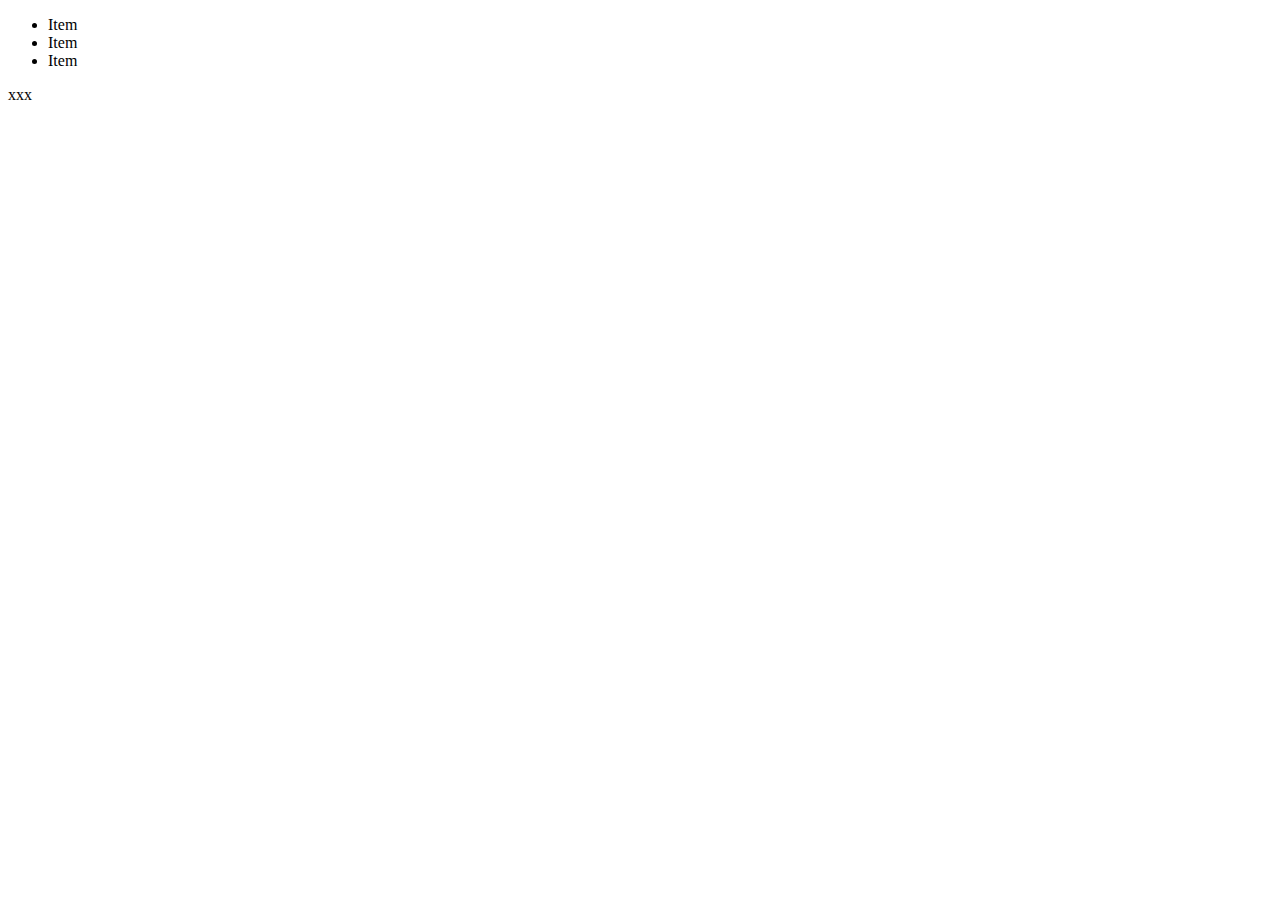
==== inicio.html @ 942b55a0 "Rename, styles" ====
<!DOCTYPE html>
<html lang="en">
<head>
    <meta charset="UTF-8">
    <meta name="viewport" content="width=device-width, initial-scale=1.0">
    <title>Prueba 1</title>
    <link rel="stylesheet" href="index.css">
</head>
<body>
    <header class="headerTop">
        <nav>
            <ul>
                <li>Item</li>
                <li>Item</li>
                <li>Item</li>
            </ul>
        </nav>
    </header>
    <section>
        xxx
    </section>
</body>
</html>
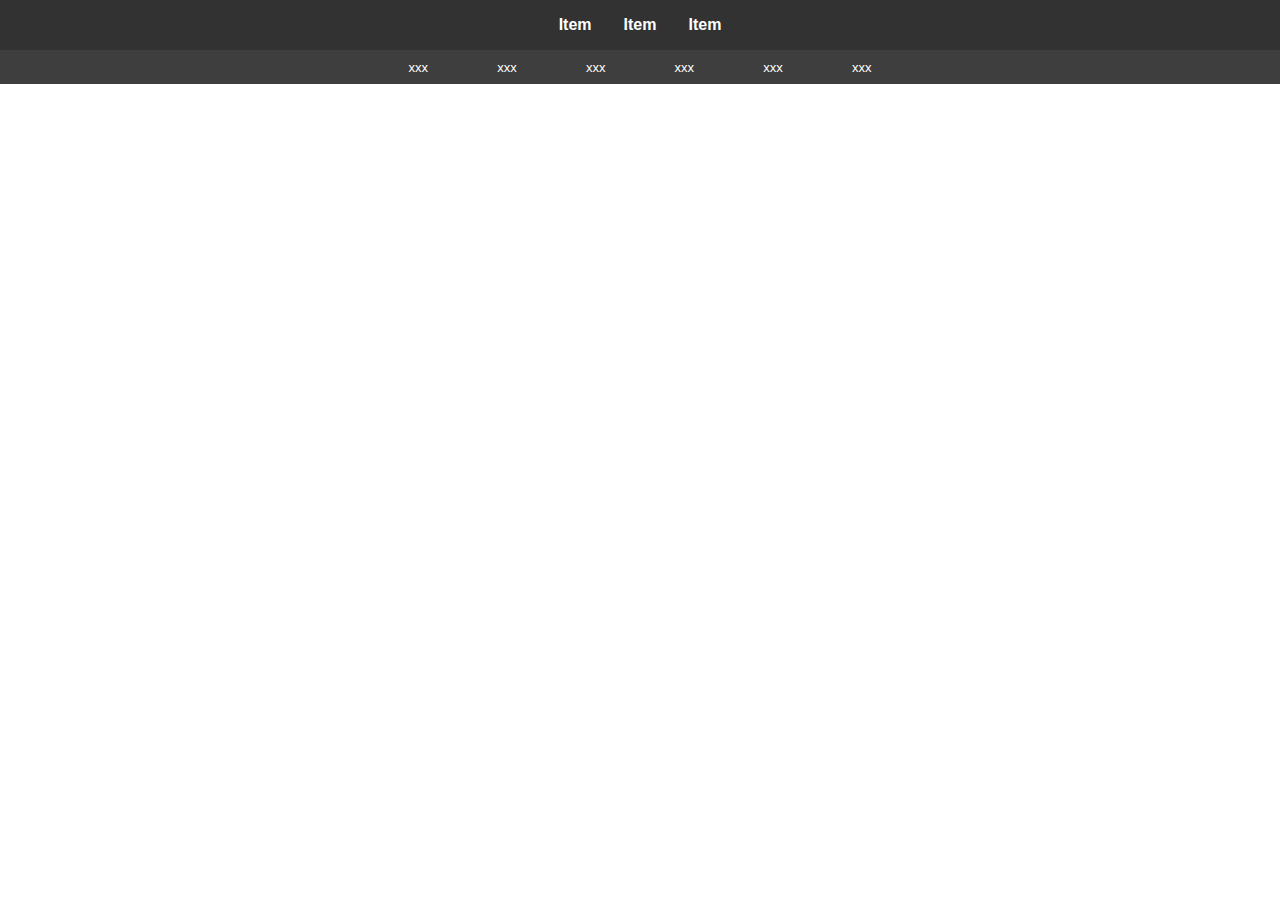
==== commit 54c7a0f6: "Varios cambios" ====
--- a/inicio.html
+++ b/inicio.html
@@ -4,20 +4,28 @@
     <meta charset="UTF-8">
     <meta name="viewport" content="width=device-width, initial-scale=1.0">
     <title>Prueba 1</title>
-    <link rel="stylesheet" href="index.css">
+    <link rel="stylesheet" href="inicio.css">
 </head>
 <body>
-    <header class="headerTop">
-        <nav>
-            <ul>
-                <li>Item</li>
-                <li>Item</li>
-                <li>Item</li>
+    <header style=" font-family: Arial, Helvetica, sans-serif; justify-content:center; color: white; ">
+        <nav style="width: 100%; background-color: rgb(50, 50, 50) " >
+            <ul style="display:flex; justify-content:center; font-weight: 700;">
+                <li style="padding: 1rem;">Item</li>
+                <li style="padding: 1rem;">Item</li>
+                <li style="padding: 1rem;">Item</li>
             </ul>
         </nav>
+            <ul style="font-size:13px; display: flex; background-color: rgb(62, 62, 62); justify-content: center; gap: 50px; ">
+                <li style="padding: .6rem;">xxx</li>
+                <li style="padding: .6rem;">xxx</li>
+                <li style="padding: .6rem;">xxx</li>
+                <li style="padding: .6rem;">xxx</li>
+                <li style="padding: .6rem;">xxx</li>
+                <li style="padding: .6rem;">xxx</li>
+            </ul>
     </header>
     <section>
-        xxx
+        
     </section>
 </body>
 </html>--- a/inicio.css
+++ b/inicio.css
@@ -0,0 +1,13 @@
+*{
+    padding: 0;
+    margin: 0;
+    list-style: none;
+}
+.headerTop{
+    background-color: rgb(45, 45, 45);
+    color: white;
+    padding: 1rem;
+    font-family: Arial, Helvetica, sans-serif;
+}
+
+
